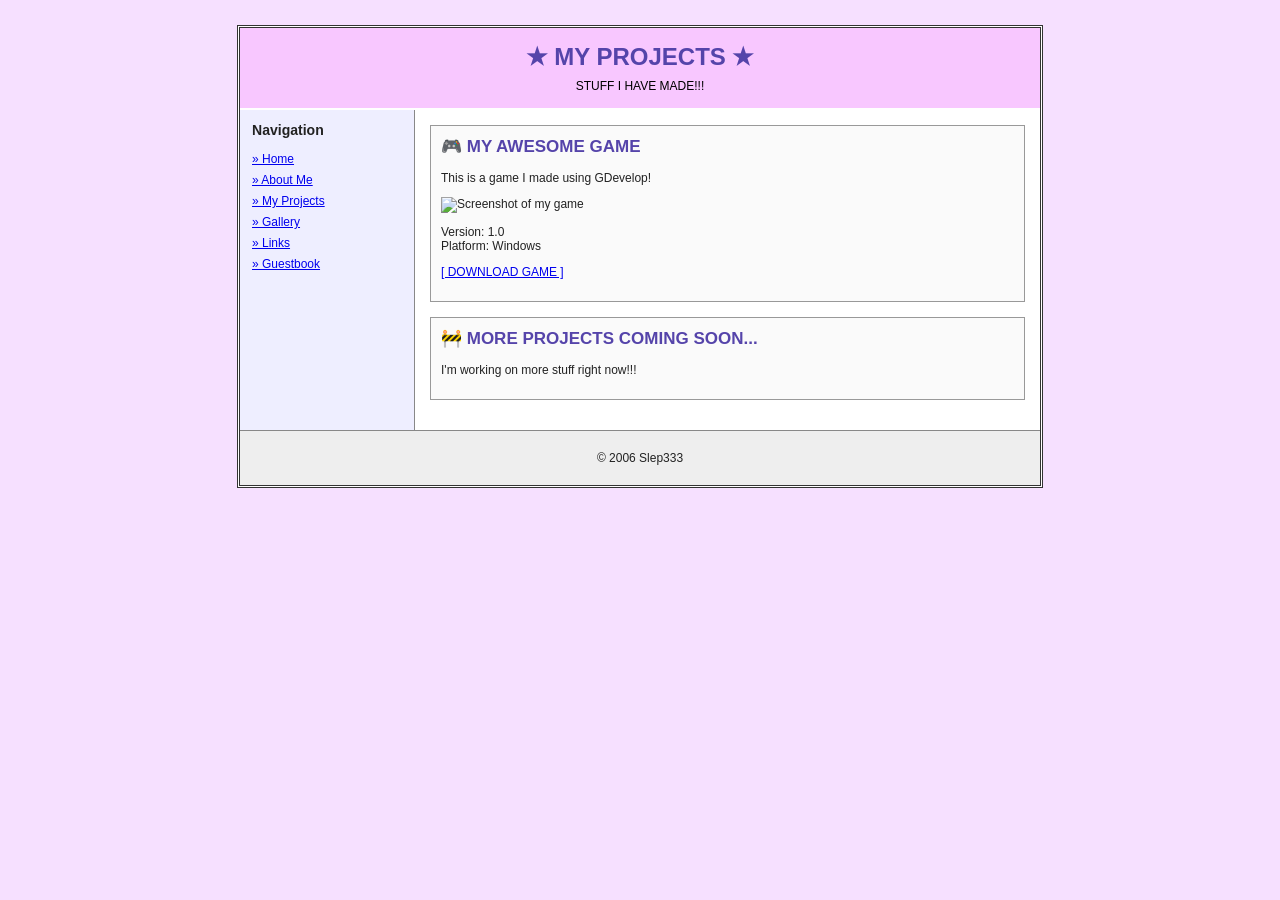
==== projects.html @ 50dc2be5 "Update and rename games.html to projects.html" ====
<!DOCTYPE html>
<html>
<head>
    <title>Projects - slep333</title>
    <link rel="stylesheet" href="style.css">
</head>

<body>

<div class="site">

    <header>
        <h1>★ MY PROJECTS ★</h1>
        <p>STUFF I HAVE MADE!!!</p>
    </header>

    <div class="layout">

        <aside>
            <h3>Navigation</h3>

            <a href="index.html">» Home</a>
            <a href="about.html">» About Me</a>
            <a href="projects.html">» My Projects</a>
            <a href="gallery.html">» Gallery</a>
            <a href="links.html">» Links</a>
            <a href="guestbook.html">» Guestbook</a>
        </aside>

        <main>

            <div class="post">
                <h2>🎮 MY AWESOME GAME</h2>

                <p>
                    This is a game I made using GDevelop!
                </p>

                <img src="images/game1.png"
                     alt="Screenshot of my game"
                     width="400">

                <p>
                    Version: 1.0<br>
                    Platform: Windows
                </p>

                <p>
                    <a href="downloads/mygame.zip">
                        [ DOWNLOAD GAME ]
                    </a>
                </p>
            </div>

            <div class="post">
                <h2>🚧 MORE PROJECTS COMING SOON...</h2>

                <p>
                    I'm working on more stuff right now!!!
                </p>
            </div>

        </main>

    </div>

    <footer>
        <p>© 2006 Slep333</p>
    </footer>

</div>

</body>
</html>
---- style.css ----
body {
    background-color: #f6e0ff;
    font-family: Verdana, Arial, sans-serif;
    font-size: 12px;
    color: #222;
    margin: 0;
}

.site {
    width: 800px;
    margin: 25px auto;
    background: white;
    border: 3px double #333;
}

header {
    background: #f8c7ff;
    color: black;
    text-align: center;
    padding: 15px;
    border-bottom: 2px solid #ffffff;
}

header h1 {
    color: #5544aa;
    margin: 0;
    font-size: 24px;
}

header p {
    margin: 8px 0 0;
}

.layout {
    display: flex;
}

aside {
    width: 150px;
    background: #eeeeff;
    padding: 12px;
    border-right: 1px solid #888;
}

aside h3 {
    margin-top: 0;
}

aside a {
    display: block;
    margin: 7px 0;
}

main {
    flex: 1;
    padding: 15px;
}

.post {
    border: 1px solid #999;
    background: #fafafa;
    padding: 10px;
    margin-bottom: 15px;
}

.post h2 {
    color: #5544aa;
    font-size: 17px;
    margin-top: 0;
}

footer {
    text-align: center;
    background: #eeeeee;
    border-top: 1px solid #888;
    padding: 8px;
}

.small {
    font-size: 10px;
}

hr {
    border: 0;
    border-top: 1px dotted #777;
}

.post img {
    max-width: 50%;
    height: auto;
}
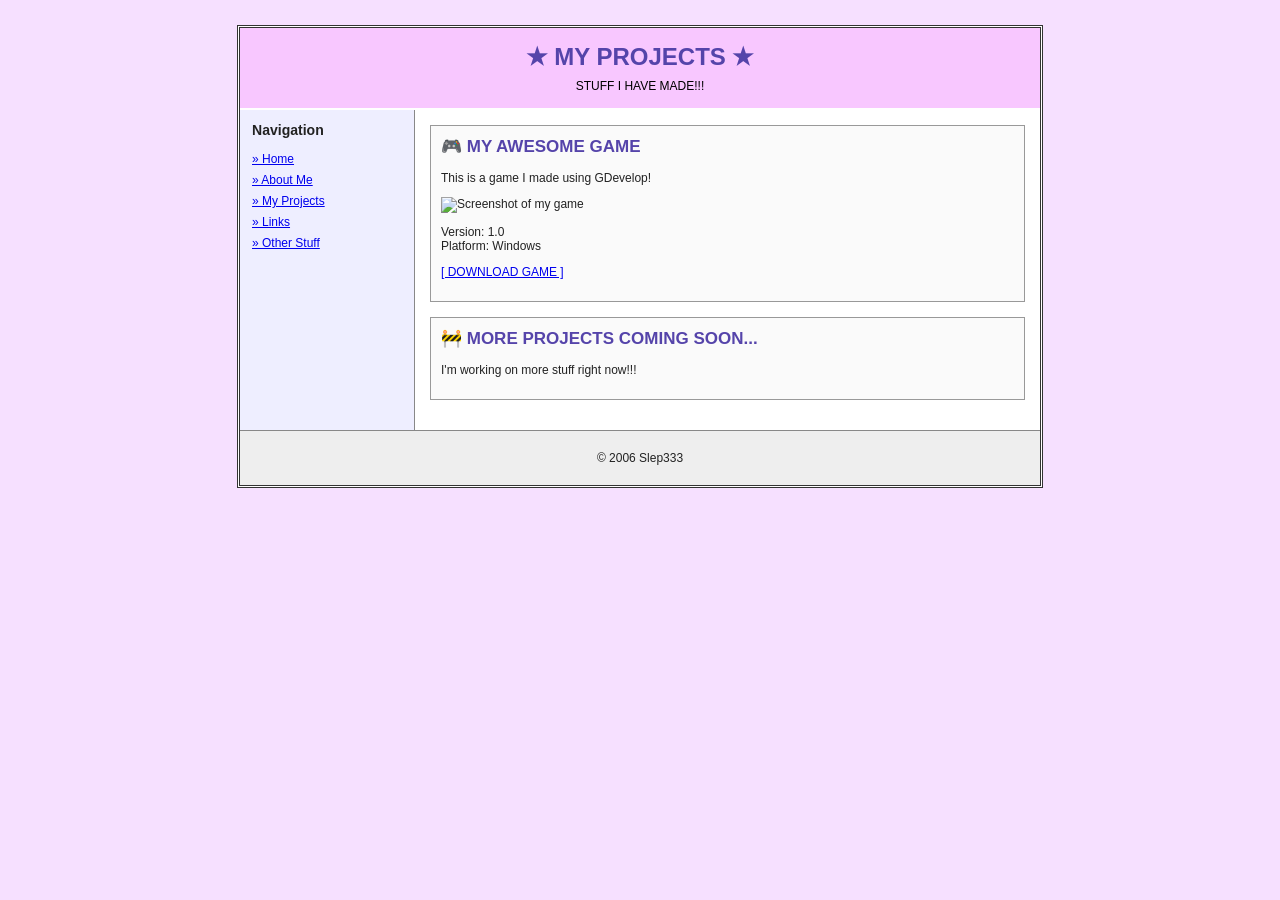
==== commit e7ab0d32: "Update projects.html" ====
--- a/projects.html
+++ b/projects.html
@@ -22,9 +22,8 @@
             <a href="index.html">» Home</a>
             <a href="about.html">» About Me</a>
             <a href="projects.html">» My Projects</a>
-            <a href="gallery.html">» Gallery</a>
             <a href="links.html">» Links</a>
-            <a href="guestbook.html">» Guestbook</a>
+            <a href="guestbook.html">» Other Stuff</a>
         </aside>
 
         <main>
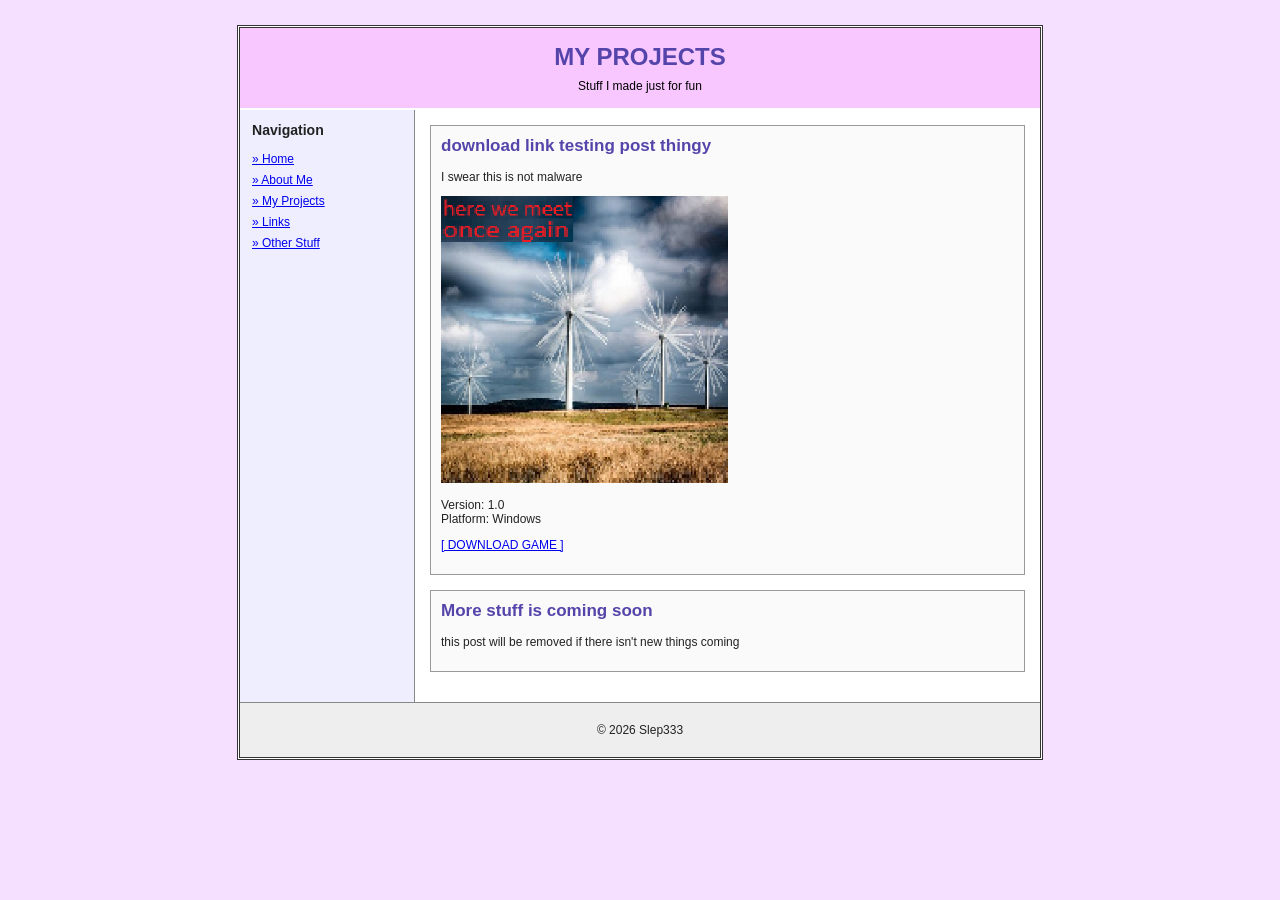
==== commit 591f0908: "Update projects.html" ====
--- a/projects.html
+++ b/projects.html
@@ -1,7 +1,7 @@
 <!DOCTYPE html>
 <html>
 <head>
-    <title>Projects - slep333</title>
+    <title>Projects - 333_heaven</title>
     <link rel="stylesheet" href="style.css">
 </head>
 
@@ -10,8 +10,8 @@
 <div class="site">
 
     <header>
-        <h1>★ MY PROJECTS ★</h1>
-        <p>STUFF I HAVE MADE!!!</p>
+        <h1>MY PROJECTS</h1>
+        <p>Stuff I made just for fun</p>
     </header>
 
     <div class="layout">
@@ -29,14 +29,14 @@
         <main>
 
             <div class="post">
-                <h2>🎮 MY AWESOME GAME</h2>
+                <h2>download link testing post thingy</h2>
 
                 <p>
-                    This is a game I made using GDevelop!
+                    I swear this is not malware
                 </p>
 
-                <img src="images/game1.png"
-                     alt="Screenshot of my game"
+                <img src="images/cover.png"
+                     alt="POI"
                      width="400">
 
                 <p>
@@ -52,10 +52,10 @@
             </div>
 
             <div class="post">
-                <h2>🚧 MORE PROJECTS COMING SOON...</h2>
+                <h2>More stuff is coming soon</h2>
 
                 <p>
-                    I'm working on more stuff right now!!!
+                    this post will be removed if there isn't new things coming
                 </p>
             </div>
 
@@ -64,7 +64,7 @@
     </div>
 
     <footer>
-        <p>© 2006 Slep333</p>
+        <p>© 2026 Slep333</p>
     </footer>
 
 </div>
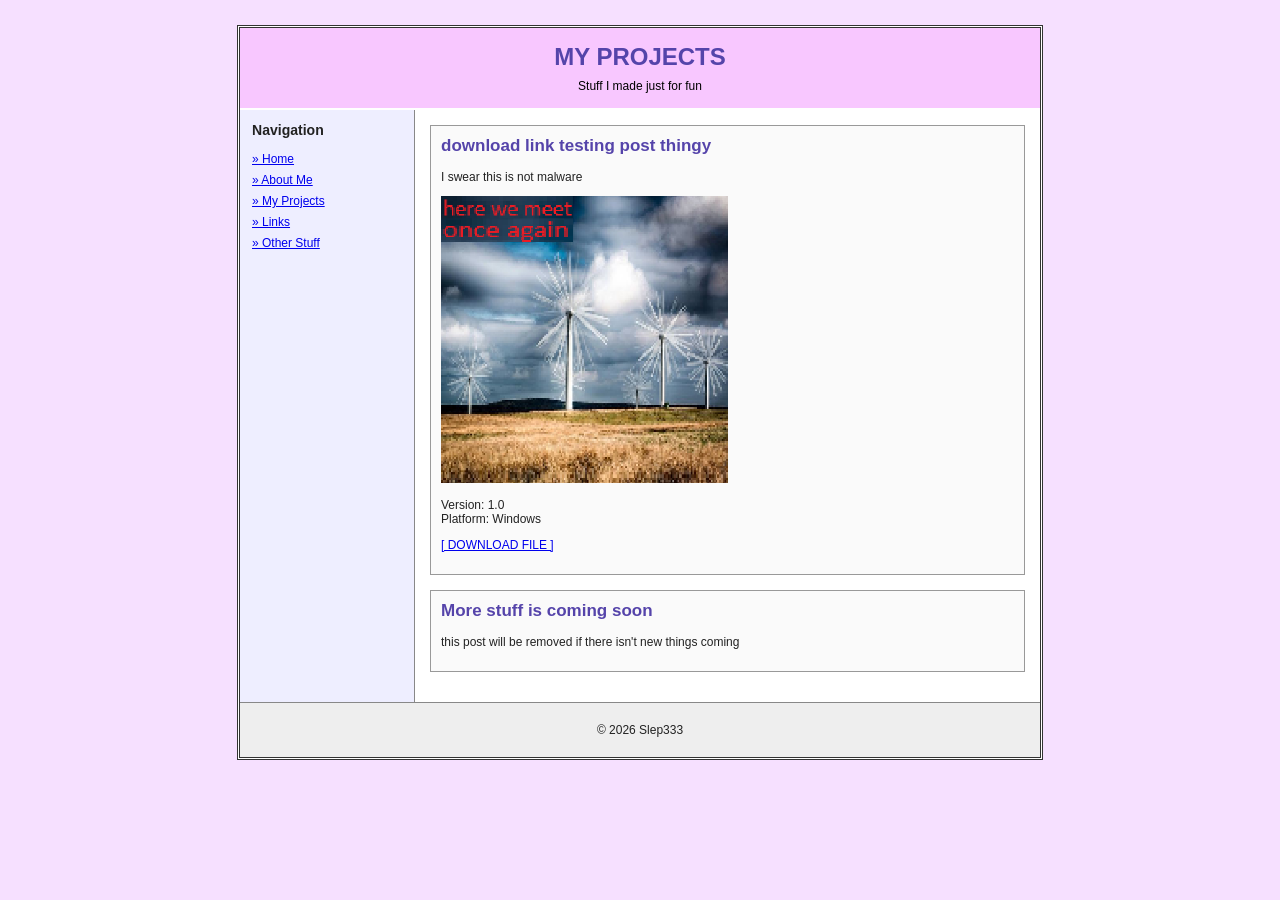
==== commit 1e891013: "Update projects.html" ====
--- a/projects.html
+++ b/projects.html
@@ -45,8 +45,8 @@
                 </p>
 
                 <p>
-                    <a href="downloads/mygame.zip">
-                        [ DOWNLOAD GAME ]
+                    <a href="downloads/hey.jpg">
+                        [ DOWNLOAD FILE ]
                     </a>
                 </p>
             </div>
